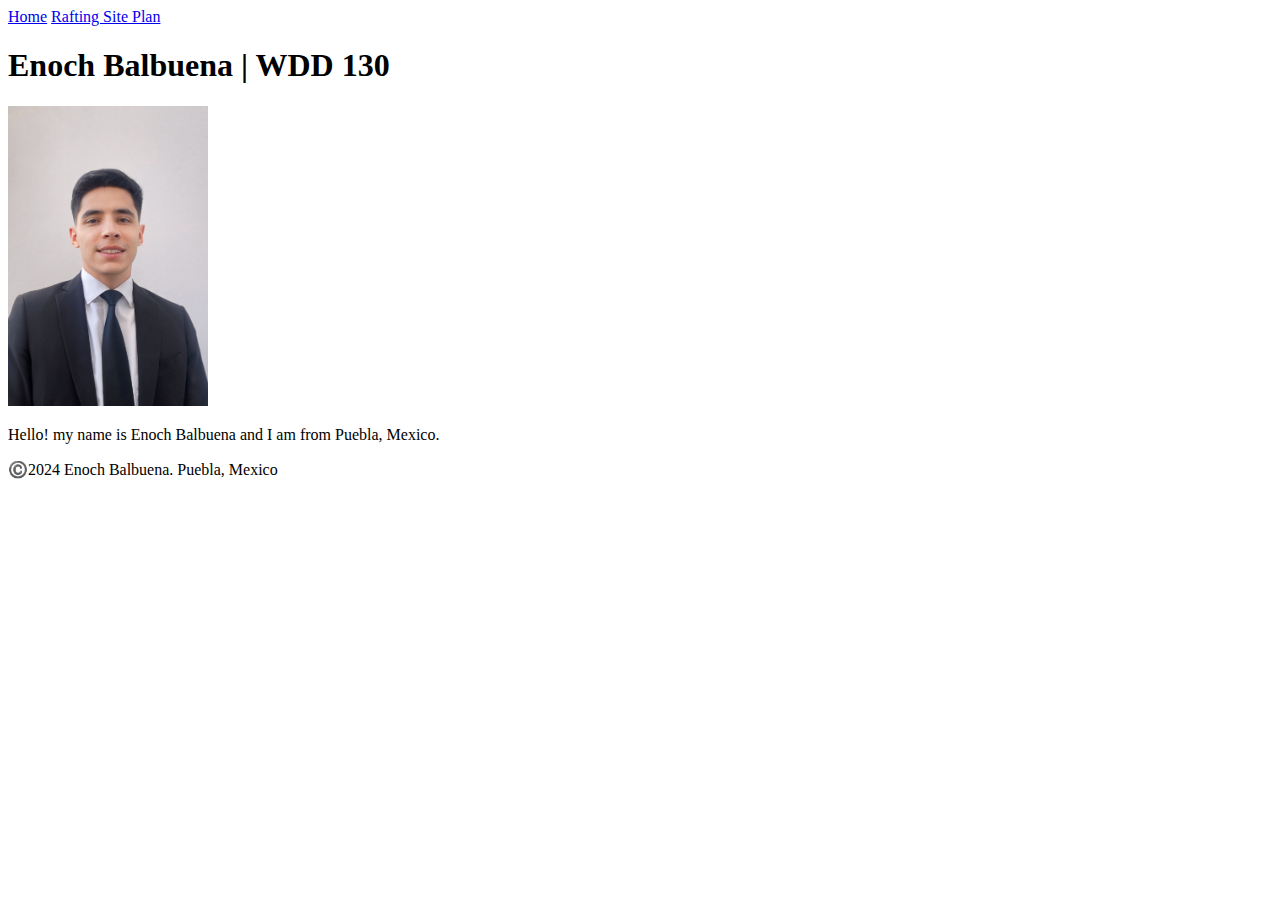
==== index.html @ 64935b9f "first commit" ====
<!DOCTYPE html>
<html lang="en-US">
    <head>
        <meta charset="utf-8">
        <meta name="viewport" content="width=device-width, initial-scale=1.0">
        <title>Enoch Balbuena | WDD 130</title>
    </head>
    <body>
        <header>
            <nav>
                <a href="#">Home</a>
                <a href="wwr/site-plan-rafting.html">Rafting Site Plan</a>
            </nav>
        </header>
        <main>
            <h1>Enoch Balbuena | WDD 130</h1>
            <img src="images/profile.png" alt="Hello, my name is Xavier Rodriguez" width="200">
            <p>Hello! my name is Enoch Balbuena and I am from Puebla, Mexico.</p>
        </main>
        <footer>
            <p>©️2024 Enoch Balbuena. Puebla, Mexico</p>
        </footer>
    </body>
</html>
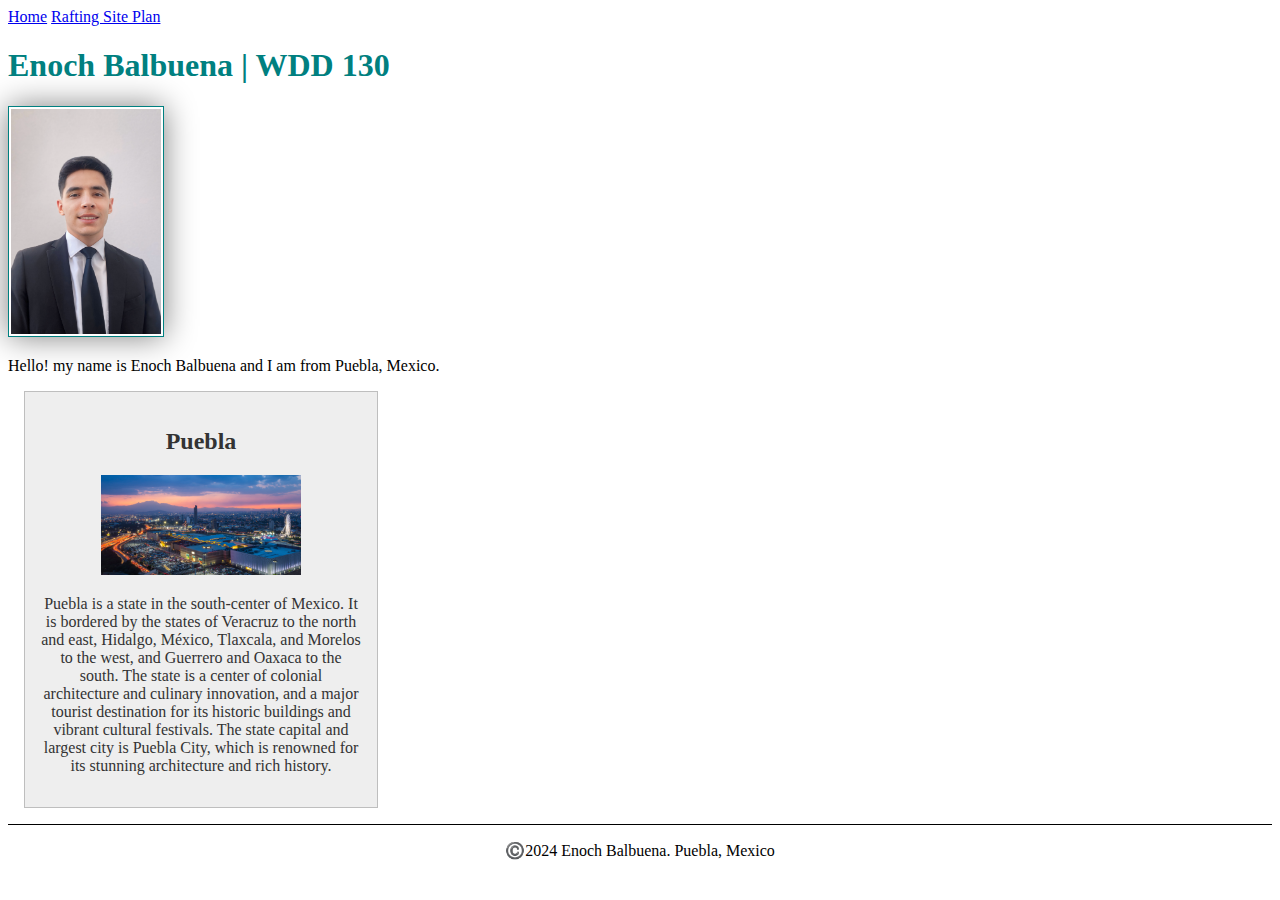
==== commit 79801be3: "Added css" ====
--- a/index.html
+++ b/index.html
@@ -3,7 +3,11 @@
     <head>
         <meta charset="utf-8">
         <meta name="viewport" content="width=device-width, initial-scale=1.0">
+        <meta name="description" content="Enoch's home page. Intro to Web Development course. This page is a school project">
+        <meta name="author" content="Enoch Balbuena">
         <title>Enoch Balbuena | WDD 130</title>
+
+        <link rel="stylesheet" href="styles/styles.css">
     </head>
     <body>
         <header>
@@ -17,6 +21,12 @@
             <img src="images/profile.png" alt="Hello, my name is Xavier Rodriguez" width="200">
             <p>Hello! my name is Enoch Balbuena and I am from Puebla, Mexico.</p>
         </main>
+        <aside>
+            <h2>Puebla</h2>
+            <img src="images/puebla.jpg" alt="Puebla landscape">
+            <p>
+                Puebla is a state in the south-center of Mexico. It is bordered by the states of Veracruz to the north and east, Hidalgo, México, Tlaxcala, and Morelos to the west, and Guerrero and Oaxaca to the south. The state is a center of colonial architecture and culinary innovation, and a major tourist destination for its historic buildings and vibrant cultural festivals. The state capital and largest city is Puebla City, which is renowned for its stunning architecture and rich history.</p>
+        </aside>
         <footer>
             <p>©️2024 Enoch Balbuena. Puebla, Mexico</p>
         </footer>
--- a/styles/styles.css
+++ b/styles/styles.css
@@ -0,0 +1,40 @@
+main {
+    max-width: 840px;
+}
+
+aside {
+    width: 20em;
+    margin: 1em;
+    border: 1px solid rgba(0, 0, 0, 0.2); /* 1️⃣ */
+    padding: 1em;
+    background-color: #eee;
+    color: #333;
+    text-align: center;
+}
+
+aside img {
+    width: 200px;
+    height: auto;
+}
+
+h1 {
+    color: teal
+}
+
+main img {
+    width: 150px;
+    height: auto;
+    border: 1px solid teal;
+    padding: 2px;
+    box-shadow: 0 0 30px gray
+}
+
+p {
+    padding: 0;
+}
+
+footer {
+    margin-top: 1em;
+    border-top: 1px solid #000;
+    text-align: center;
+}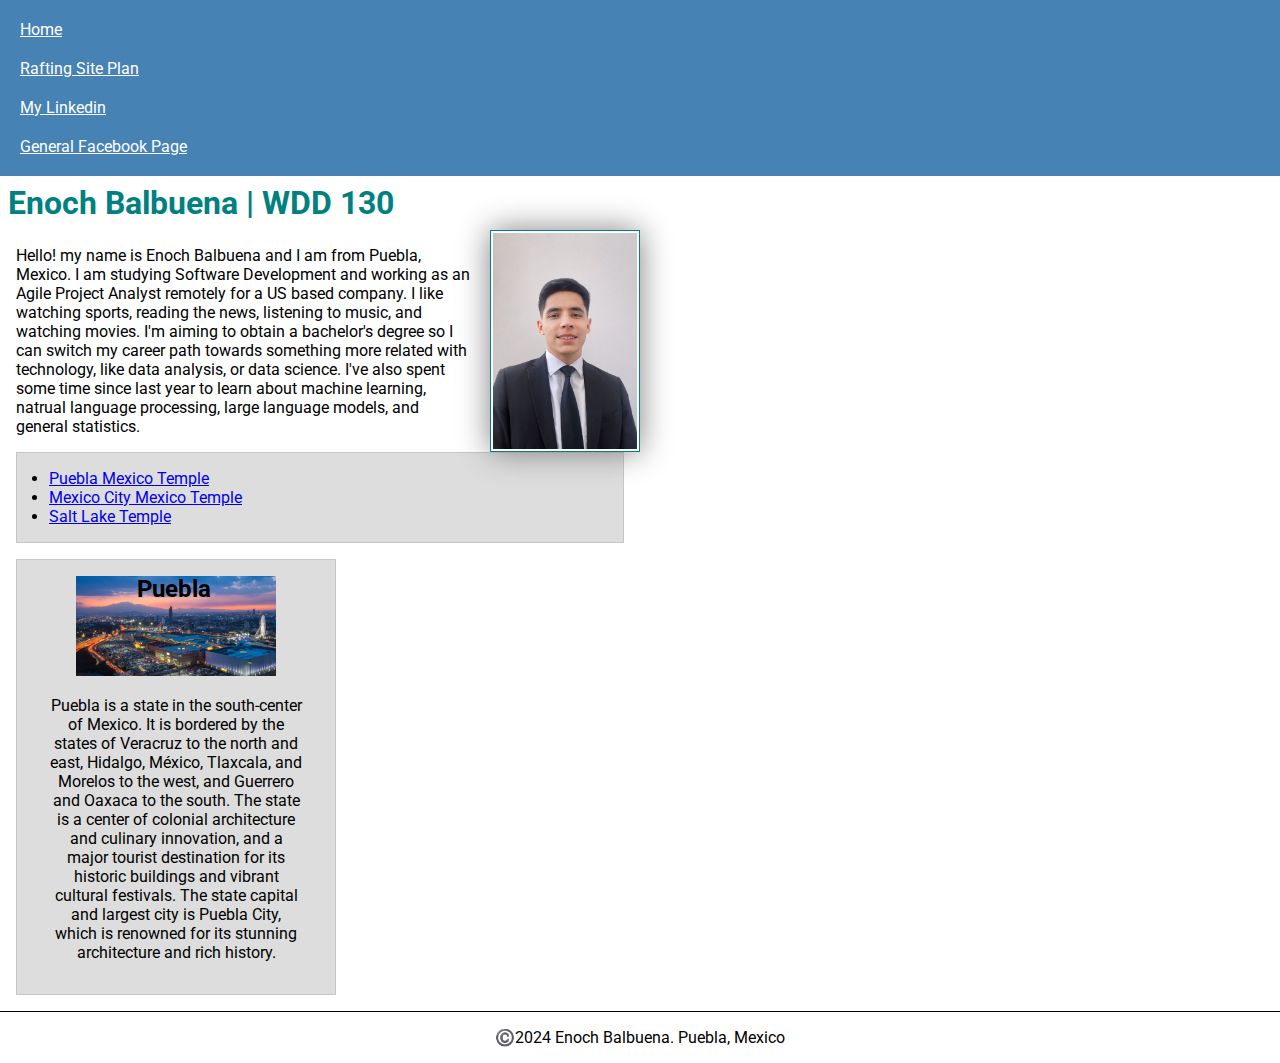
==== commit 368ff3e8: "updated style positioning" ====
--- a/index.html
+++ b/index.html
@@ -6,22 +6,31 @@
         <meta name="description" content="Enoch's home page. Intro to Web Development course. This page is a school project">
         <meta name="author" content="Enoch Balbuena">
         <title>Enoch Balbuena | WDD 130</title>
-
         <link rel="stylesheet" href="styles/styles.css">
+        <link rel="preconnect" href="https://fonts.googleapis.com">
+        <link rel="preconnect" href="https://fonts.gstatic.com" crossorigin>
+        <link href="https://fonts.googleapis.com/css2?family=Roboto:ital,wght@0,100;0,300;0,400;0,500;0,700;0,900;1,100;1,300;1,400;1,500;1,700;1,900&display=swap" rel="stylesheet">   
     </head>
     <body>
         <header>
             <nav>
                 <a href="#">Home</a>
                 <a href="wwr/site-plan-rafting.html">Rafting Site Plan</a>
+                <a href="https://www.linkedin.com/in/enoch-/">My Linkedin</a>
+                <a href="https://www.facebook.com/">General Facebook Page</a>
             </nav>
         </header>
         <main>
             <h1>Enoch Balbuena | WDD 130</h1>
-            <img src="images/profile.png" alt="Hello, my name is Xavier Rodriguez" width="200">
-            <p>Hello! my name is Enoch Balbuena and I am from Puebla, Mexico.</p>
+            <img src="images/profile.png" alt="Hello, my name is Enoch Balbuena" width="200">
+            <p>Hello! my name is Enoch Balbuena and I am from Puebla, Mexico. I am studying Software Development and working as an Agile Project Analyst remotely for a US based company. I like watching sports, reading the news, listening to music, and watching movies. I'm aiming to obtain a bachelor's degree so I can switch my career path towards something more related with technology, like data analysis, or data science. I've also spent some time since last year to learn about machine learning, natrual language processing, large language models, and general statistics.</p>
+            <ul class="box indent">
+                <li><a href="https://www.churchofjesuschrist.org/temples/details/puebla-mexico-temple" target="_blank">Puebla Mexico Temple</a></li>
+                <li><a href="https://www.churchofjesuschrist.org/temples/details/mexico-city-mexico-temple" target="_blank">Mexico City Mexico Temple</a></li>
+                <li><a href="https://www.churchofjesuschrist.org/temples/details/salt-lake-temple" target="_blank">Salt Lake Temple</a></li>
+            </ul>
         </main>
-        <aside>
+        <aside class="box">
             <h2>Puebla</h2>
             <img src="images/puebla.jpg" alt="Puebla landscape">
             <p>
@@ -31,4 +40,5 @@
             <p>©️2024 Enoch Balbuena. Puebla, Mexico</p>
         </footer>
     </body>
+    <!--Last modified on: Wednesday, May 8, 2024-->
 </html>--- a/styles/styles.css
+++ b/styles/styles.css
@@ -1,15 +1,33 @@
+* {
+    margin: 0;
+    padding: 0;
+    box-sizing: border-box;
+}
+
+body {
+    font-size: 16px;
+    font-family: Roboto, Arial, sans-serif;
+}
+
+nav {
+    background-color: steelblue;
+    padding: 10px;
+}
+
+nav a {
+    color: white;
+    padding: 10px;
+    display: block;
+}
+
 main {
-    max-width: 840px;
+    max-width: 640px;
 }
 
 aside {
     width: 20em;
-    margin: 1em;
-    border: 1px solid rgba(0, 0, 0, 0.2); /* 1️⃣ */
-    padding: 1em;
-    background-color: #eee;
-    color: #333;
     text-align: center;
+    position: relative;
 }
 
 aside img {
@@ -17,8 +35,15 @@
     height: auto;
 }
 
+aside h2 {
+    position: absolute;
+    top: 15px;
+    left: 120px;
+}
+
 h1 {
-    color: teal
+    color: teal;
+    padding: .5rem
 }
 
 main img {
@@ -26,15 +51,31 @@
     height: auto;
     border: 1px solid teal;
     padding: 2px;
-    box-shadow: 0 0 30px gray
+    box-shadow: 0 0 30px gray;
+    float: right;
+    margin: 0 0 1rem 1rem;
 }
 
 p {
-    padding: 0;
+    margin: 1rem;
 }
 
 footer {
     margin-top: 1em;
     border-top: 1px solid #000;
     text-align: center;
+}
+
+/* Class Selectors */
+
+.box {
+    margin: 1rem;
+    border: 1px solid rgba(0,0,0,.1);
+    padding: 1rem;
+    background-color: #ddd;
+    color: #000;
+}
+
+.indent {
+    padding-left: 2rem;
 }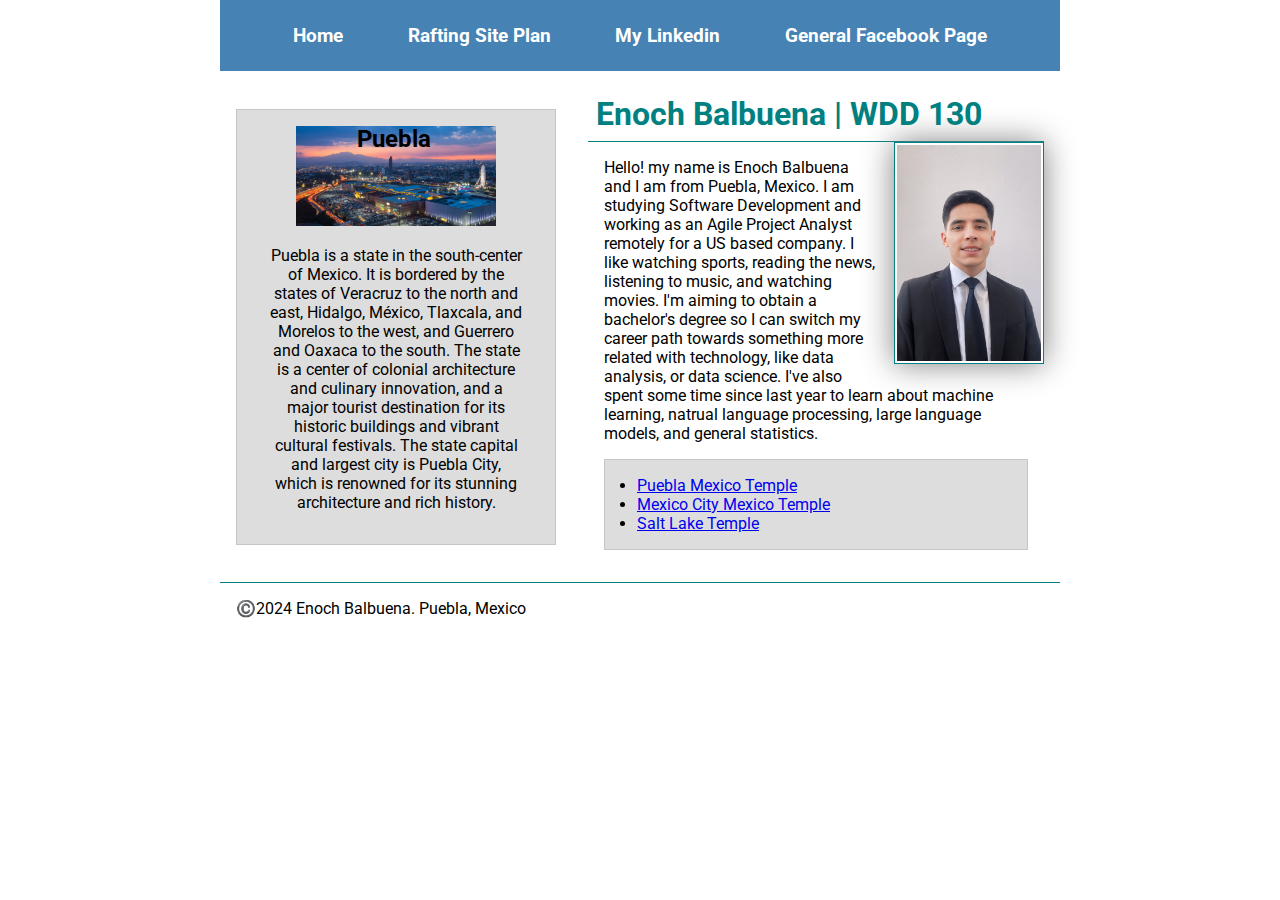
==== commit d91f06dd: "Implemented flexbox and grid" ====
--- a/index.html
+++ b/index.html
@@ -20,25 +20,27 @@
                 <a href="https://www.facebook.com/">General Facebook Page</a>
             </nav>
         </header>
-        <main>
-            <h1>Enoch Balbuena | WDD 130</h1>
-            <img src="images/profile.png" alt="Hello, my name is Enoch Balbuena" width="200">
-            <p>Hello! my name is Enoch Balbuena and I am from Puebla, Mexico. I am studying Software Development and working as an Agile Project Analyst remotely for a US based company. I like watching sports, reading the news, listening to music, and watching movies. I'm aiming to obtain a bachelor's degree so I can switch my career path towards something more related with technology, like data analysis, or data science. I've also spent some time since last year to learn about machine learning, natrual language processing, large language models, and general statistics.</p>
-            <ul class="box indent">
-                <li><a href="https://www.churchofjesuschrist.org/temples/details/puebla-mexico-temple" target="_blank">Puebla Mexico Temple</a></li>
-                <li><a href="https://www.churchofjesuschrist.org/temples/details/mexico-city-mexico-temple" target="_blank">Mexico City Mexico Temple</a></li>
-                <li><a href="https://www.churchofjesuschrist.org/temples/details/salt-lake-temple" target="_blank">Salt Lake Temple</a></li>
-            </ul>
-        </main>
-        <aside class="box">
-            <h2>Puebla</h2>
-            <img src="images/puebla.jpg" alt="Puebla landscape">
-            <p>
-                Puebla is a state in the south-center of Mexico. It is bordered by the states of Veracruz to the north and east, Hidalgo, México, Tlaxcala, and Morelos to the west, and Guerrero and Oaxaca to the south. The state is a center of colonial architecture and culinary innovation, and a major tourist destination for its historic buildings and vibrant cultural festivals. The state capital and largest city is Puebla City, which is renowned for its stunning architecture and rich history.</p>
-        </aside>
+        <div class="grid">
+            <main>
+                <h1>Enoch Balbuena | WDD 130</h1>
+                <img src="images/profile.png" alt="Hello, my name is Enoch Balbuena" width="200">
+                <p>Hello! my name is Enoch Balbuena and I am from Puebla, Mexico. I am studying Software Development and working as an Agile Project Analyst remotely for a US based company. I like watching sports, reading the news, listening to music, and watching movies. I'm aiming to obtain a bachelor's degree so I can switch my career path towards something more related with technology, like data analysis, or data science. I've also spent some time since last year to learn about machine learning, natrual language processing, large language models, and general statistics.</p>
+                <ul class="box indent">
+                    <li><a href="https://www.churchofjesuschrist.org/temples/details/puebla-mexico-temple" target="_blank">Puebla Mexico Temple</a></li>
+                    <li><a href="https://www.churchofjesuschrist.org/temples/details/mexico-city-mexico-temple" target="_blank">Mexico City Mexico Temple</a></li>
+                    <li><a href="https://www.churchofjesuschrist.org/temples/details/salt-lake-temple" target="_blank">Salt Lake Temple</a></li>
+                </ul>
+            </main>
+            <aside class="box">
+                <h2>Puebla</h2>
+                <img src="images/puebla.jpg" alt="Puebla landscape">
+                <p>
+                    Puebla is a state in the south-center of Mexico. It is bordered by the states of Veracruz to the north and east, Hidalgo, México, Tlaxcala, and Morelos to the west, and Guerrero and Oaxaca to the south. The state is a center of colonial architecture and culinary innovation, and a major tourist destination for its historic buildings and vibrant cultural festivals. The state capital and largest city is Puebla City, which is renowned for its stunning architecture and rich history.</p>
+            </aside>
+        </div>
         <footer>
             <p>©️2024 Enoch Balbuena. Puebla, Mexico</p>
         </footer>
     </body>
-    <!--Last modified on: Wednesday, May 8, 2024-->
+    <!--Last modified on: Wednesday, May 16, 2024-->
 </html>--- a/styles/styles.css
+++ b/styles/styles.css
@@ -9,25 +9,35 @@
     font-family: Roboto, Arial, sans-serif;
 }
 
+main{
+    grid-column: 2/3;
+    margin: 1rem;
+}
+
 nav {
     background-color: steelblue;
-    padding: 10px;
+    padding: 1rem;
+    display: flex;
+    justify-content: space-evenly;
+    align-items: center;
 }
 
 nav a {
+    display: block;
+    padding: .5rem;
+    text-decoration: none;
+    font-size: 1.2rem;
+    font-weight: 700;
     color: white;
-    padding: 10px;
-    display: block;
-}
-
-main {
-    max-width: 640px;
+    
 }
 
 aside {
     width: 20em;
     text-align: center;
     position: relative;
+    grid-column: 1/2;
+    grid-row: 1/2;
 }
 
 aside img {
@@ -43,7 +53,8 @@
 
 h1 {
     color: teal;
-    padding: .5rem
+    padding: .5rem;
+    border-bottom: 1px solid teal;
 }
 
 main img {
@@ -60,10 +71,13 @@
     margin: 1rem;
 }
 
-footer {
-    margin-top: 1em;
-    border-top: 1px solid #000;
-    text-align: center;
+header, .grid, footer {
+    max-width: 840px;
+    margin: 0 auto;
+}
+
+footer{
+    border-top: 1px solid teal;
 }
 
 /* Class Selectors */
@@ -78,4 +92,9 @@
 
 .indent {
     padding-left: 2rem;
+}
+
+.grid{
+    display: grid;
+    align-items: center;
 }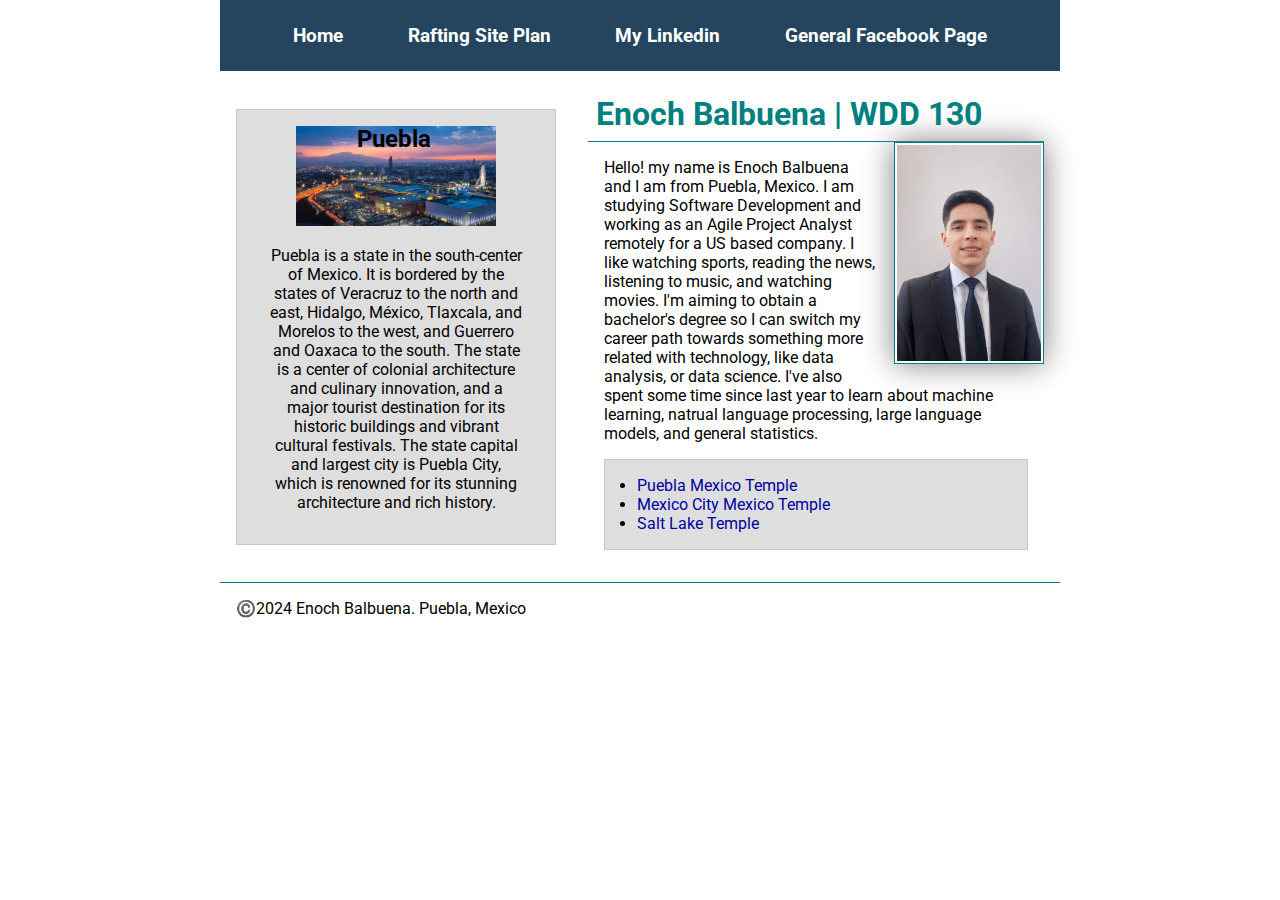
==== commit fcdea2b8: "fixed contrast" ====
--- a/index.html
+++ b/index.html
@@ -26,9 +26,9 @@
                 <img src="images/profile.png" alt="Hello, my name is Enoch Balbuena" width="200">
                 <p>Hello! my name is Enoch Balbuena and I am from Puebla, Mexico. I am studying Software Development and working as an Agile Project Analyst remotely for a US based company. I like watching sports, reading the news, listening to music, and watching movies. I'm aiming to obtain a bachelor's degree so I can switch my career path towards something more related with technology, like data analysis, or data science. I've also spent some time since last year to learn about machine learning, natrual language processing, large language models, and general statistics.</p>
                 <ul class="box indent">
-                    <li><a href="https://www.churchofjesuschrist.org/temples/details/puebla-mexico-temple" target="_blank">Puebla Mexico Temple</a></li>
-                    <li><a href="https://www.churchofjesuschrist.org/temples/details/mexico-city-mexico-temple" target="_blank">Mexico City Mexico Temple</a></li>
-                    <li><a href="https://www.churchofjesuschrist.org/temples/details/salt-lake-temple" target="_blank">Salt Lake Temple</a></li>
+                    <li><a class="temple-link" href="https://www.churchofjesuschrist.org/temples/details/puebla-mexico-temple" target="_blank">Puebla Mexico Temple</a></li>
+                    <li><a class="temple-link" href="https://www.churchofjesuschrist.org/temples/details/mexico-city-mexico-temple" target="_blank">Mexico City Mexico Temple</a></li>
+                    <li><a class="temple-link" href="https://www.churchofjesuschrist.org/temples/details/salt-lake-temple" target="_blank">Salt Lake Temple</a></li>
                 </ul>
             </main>
             <aside class="box">
--- a/styles/styles.css
+++ b/styles/styles.css
@@ -15,7 +15,7 @@
 }
 
 nav {
-    background-color: steelblue;
+    background-color: #25455F;
     padding: 1rem;
     display: flex;
     justify-content: space-evenly;
@@ -86,7 +86,7 @@
     margin: 1rem;
     border: 1px solid rgba(0,0,0,.1);
     padding: 1rem;
-    background-color: #ddd;
+    background-color: #DEDEDE;
     color: #000;
 }
 
@@ -97,4 +97,9 @@
 .grid{
     display: grid;
     align-items: center;
+}
+
+.temple-link {
+    text-decoration: none;
+    color: #0000A3;
 }